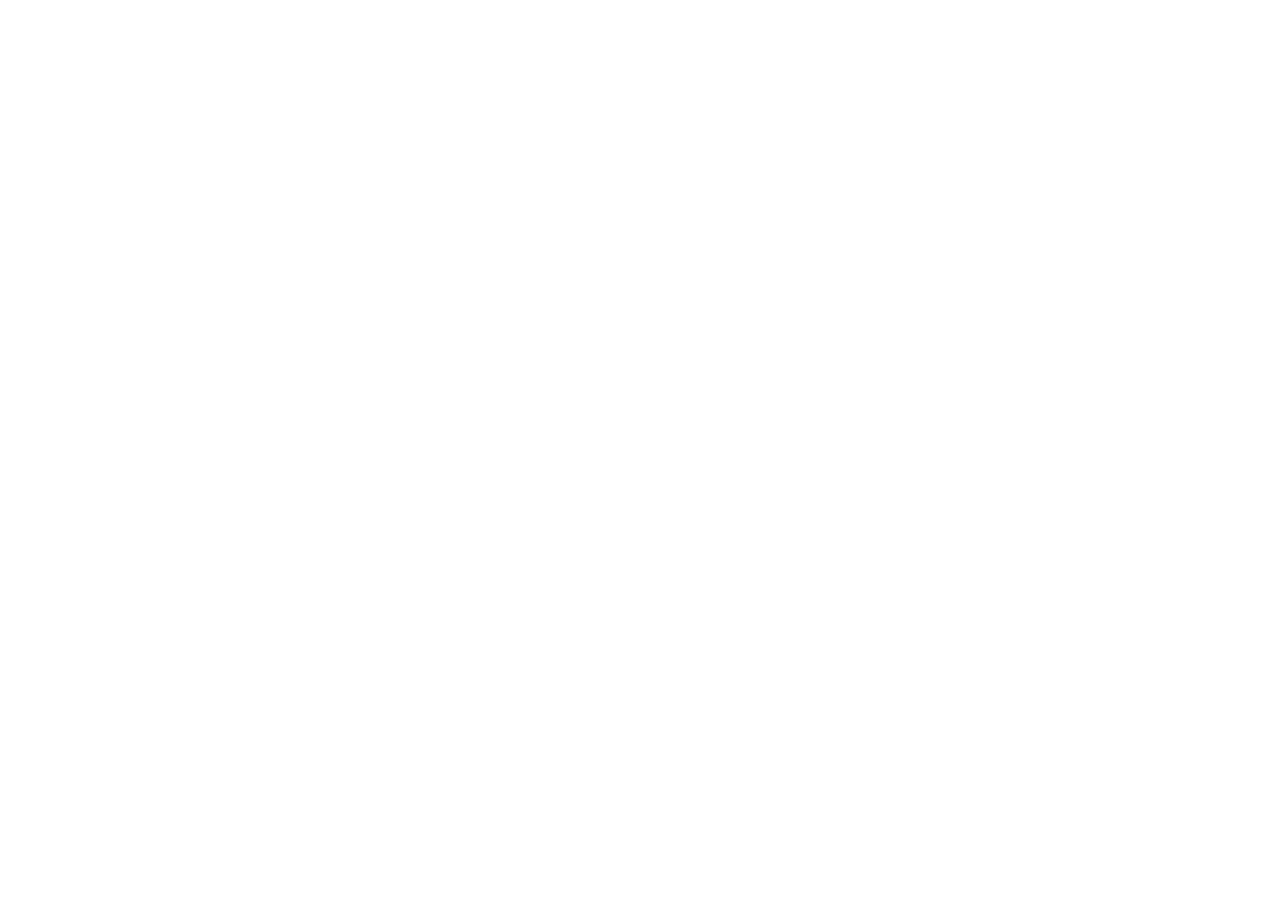
==== index.html @ f7223af4 "details" ====
<!DOCTYPE html>
<html lang="en">
  <head>
    <meta charset="UTF-8" />
    <meta name="viewport" content="width=device-width, initial-scale=1.0" />
    <link rel="preconnect" href="https://fonts.googleapis.com" />
    <link rel="preconnect" href="https://fonts.gstatic.com" crossorigin />
    <link
      href="https://fonts.googleapis.com/css2?family=Montserrat:ital,wght@0,100..900;1,100..900&display=swap"
      rel="stylesheet"
    />
    <link rel="stylesheet" href="styles/style.css" />
    <title>Document</title>
  </head>
  <body>
    <div class="wrapper" id="wrapper">
      <img src="image/Loading_icon.gif" id="loader" alt="" />
    </div>
    <script src="js/index.js" type="module"></script>
  </body>
</html>
---- styles/style.css ----
* {
  margin: 0;
  padding: 0;
  box-sizing: border-box;
}

body {
  font-family: sans-serif;
}
.card img {
  width: 100%;
  height: 250px;
  border-radius: 10px;
  margin-bottom: 25px;
}

.wrapper {
  width: 1200px;
  margin: 50px auto;
  display: flex;
  align-items: center;
  justify-content: center;
  flex-wrap: wrap;
  gap: 30px;
}
.wrapper .card {
  width: 30%;
  text-align: center;
  box-shadow: 0px 11px 25px 3px rgba(34, 60, 80, 0.33);
  border-radius: 15px;
  cursor: pointer;
  padding: 20px;
  font-family: Montserrat;
}
h2 {
  margin-bottom: 10px;
  color: rgb(73, 73, 73);
  font-weight: 550;
}
p {
  color: rgb(73, 73, 73);
}
#loader {
  margin-top: 20vh;
}
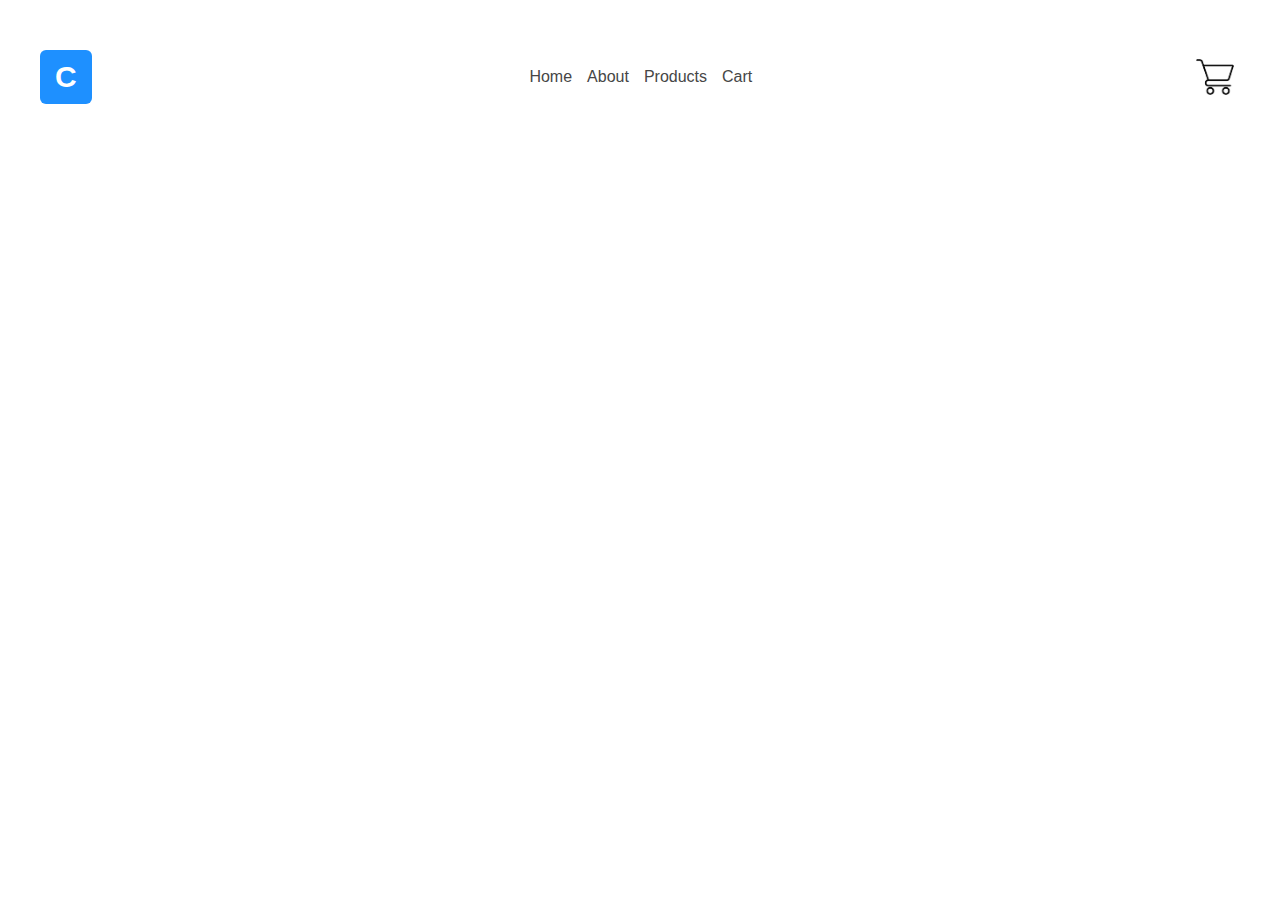
==== commit 0dad5c7e: "header" ====
--- a/index.html
+++ b/index.html
@@ -13,6 +13,17 @@
     <title>Document</title>
   </head>
   <body>
+    <div class="header">
+      <button>C</button>
+      <ul>
+        <li><a href="#">Home</a></li>
+        <li><a href="#">About</a></li>
+        <li><a href="#">Products</a></li>
+        <li><a href="#">Cart</a></li>
+      </ul>
+      <img src="image/images.png" id="backet" alt="" width="50px" />
+    </div>
+
     <div class="wrapper" id="wrapper">
       <img src="image/Loading_icon.gif" id="loader" alt="" />
     </div>
--- a/styles/style.css
+++ b/styles/style.css
@@ -7,11 +7,57 @@
 body {
   font-family: sans-serif;
 }
+
+.header {
+  width: 1200px;
+  margin: 50px auto;
+  display: flex;
+  justify-content: space-between;
+  align-items: center;
+}
+.header button {
+  background-color: dodgerblue;
+  border: none;
+  padding: 10px 15px;
+  color: white;
+  font-size: 30px;
+  border-radius: 6px;
+  font-weight: 700;
+  cursor: pointer;
+}
+button:hover {
+  background-color: rgb(65, 159, 253);
+  box-shadow: 2px 3px 8px 4px rgba(34, 60, 80, 0.2);
+}
+.header ul {
+  display: flex;
+  gap: 15px;
+  list-style: none;
+}
+.header a {
+  text-decoration: none;
+  color: rgb(70, 70, 70);
+}
+a:hover {
+  padding: 10px 15px;
+  background-color: black;
+  color: white;
+  border-radius: 6px;
+  transition: 0.8s;
+}
+#backet:hover {
+  cursor: pointer;
+  border-radius: 20px;
+  padding: 10px;
+}
 .card img {
   width: 100%;
   height: 250px;
   border-radius: 10px;
   margin-bottom: 25px;
+}
+img:hover {
+  box-shadow: 2px 3px 8px 4px rgba(34, 60, 80, 0.2);
 }
 
 .wrapper {
